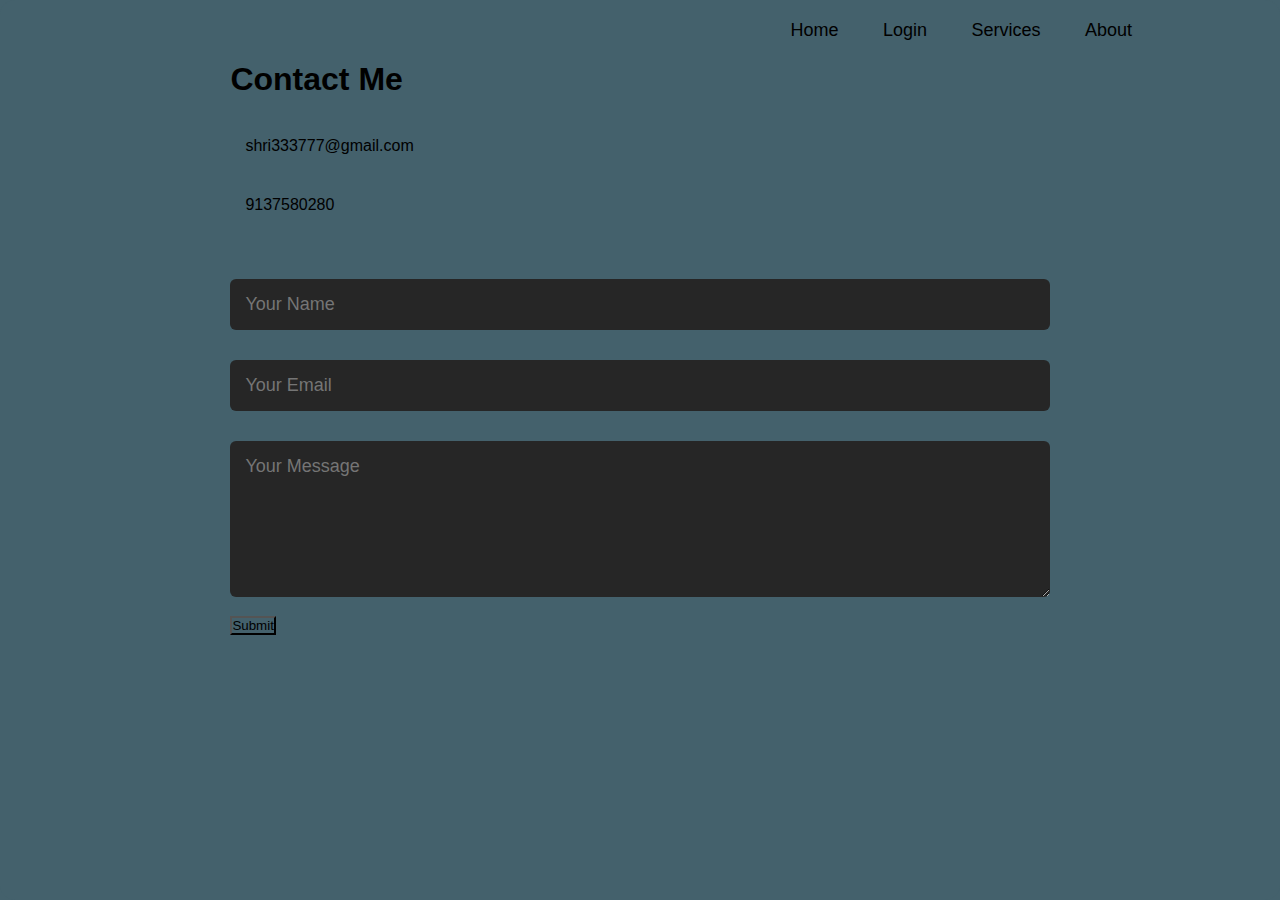
==== contact.html @ 8cc23b9b "index.html" ====
<!DOCTYPE html>
<html lang="en">
<head>
    <meta charset="UTF-8">
    <meta name="viewport" content="width=device-width, initial-scale=1.0">
    <title>Car</title>
    <link rel="stylesheet" href="style.css">
    <script src="https://kit.fontawesome.com/60bed24f09.js" crossorigin="anonymous"></script>
</head>
<body>
    
  <div id="header">
  <div class="container">
    <nav>
        <img src="" class="logo">
        <ul id="sidemenu">
            <li><a href="index.html">Home</a></li>
            <li><a href="login.html">Login</a></li>
               <li> <a href="#services">Services</a></li>
               <li><a href="#" class="link">About</a></li>
               <i class="fas fa-times" onclick="closemenu()"></i>
        </ul>
        <i class="fas fa-bars" onclick="openmenu()"></i>
    </nav>
    
<div id="contact">
    <div class="container">
        <div class="row">
            <div class="contact-left">
                <h1 class="sub-title">Contact Me</h1>
                <p><i class="fas fa-paper-plane"></i>shri333777@gmail.com</p>
                <p><i class="fas fa-phone-square-alt"></i>9137580280</p>
                <div class="social-icons">
                    <a href="https://www.facebook.com/shree.kasaudhan.5?mibextid=ZbWKwL"><i class="fa-brands fa-facebook"></i></a>
                    <a href="https://twitter.com/RiyaKasaudhan4?t=gZ8zczpO07jaPARNVsRw5Q&s=09"><i class="fa-brands fa-twitter-square"></i></a>
                    <a href="https://instagram.com/riya.kasaudhan_9137?utm_source=qr&igshid=MzNlNGNkZWQ4Mg%3D%3D"><i class="fa-brands fa-instagram"></i></a>
                    <a href="https://www.linkedin.com/in/riya-kasaudhan-25b168221/"><i class="fa-brands fa-linkedin"></i></a>
                    <a href="https://github.com/Riyasans"><i class="fa-brands fa-github"></i></a>
                </div>

            </div>
            <div class="contact-right">
                <form name="submit-to-google-sheet">
                    <input type ="text" name ="Name" placeholder="Your Name" required>
                    <input type="email" name ="email" placeholder="Your Email" required>
                    <textarea name="Message"  rows="6" placeholder="Your Message"></textarea>
                    <button type="submit" class="btn btn2">Submit</button>
                </form>
               
            </div>
        </div>
    </div>
     

<script>
    var tablinks = document.getElementsByClassName("tab-links");
    var tabcontents = document.getElementsByClassName("tab-contents");

    function opentab(tabname){
        for(tablink of tablinks){
            tablink.classList.remove("active-link");
        }

        for(tabcontent of tabcontents){
            tabcontent.classList.remove("active-tab");
        }
        event.currentTarget.classList.add("active-link");
        document.getElementById(tabname).classList.add("active-tab");
    }

</script>

<script>
    var sidemenu = document.getElementById("sidemenu");

    function openmenu(){
        sidemenu.style.right ="0";
    }
    function closemenu(){
        sidemenu.style.right = "-200px"
    }
   


    form.addEventListener('submit', e => {
      e.preventDefault()
      fetch(scriptURL, { method: 'POST', body: new FormData(form)})
        .then(response => {
            msg.innerHTML ="Message sent successfully"
        setTimeout(function(){
            msg.innerHTML = ""
        }, 5000)
        form.reset()
        })
        .catch(error => console.error('Error!', error.message))
    })
  </script>

</body>
</html>
---- style.css ----
*{
    margin: 0;
    padding: 0;
    font-family: 'poppins', sans-serif;
    box-sizing: border-box;
}
html{
    scroll-behavior: smooth;
}
body {
    background:rgb(68, 97, 108);
    color:black;
}
#header{
    background-color:rgb(68, 97, 108);
    width: 100%;
    height: 100vh;
    background-size:70vh 70vh;
    background-repeat:no-repeat;
    border-radius: 15px;
    background-position:right;
}
.container{
    padding:  10px 10%;
}
nav{
    display: flex;
    align-items: center;
    justify-content: space-between;
    flex-wrap: wrap;
}
.logo{
    width: 140px;
}

nav ul li{
    display: inline-block;
    list-style: none;
    margin:  10px 20px;
}
nav ul li a {
    color:black;
    text-decoration: none;
    font-size: 18px;
    position: relative;
}
nav ul li a::after{
    content: '';
    width: 0;
    height: 3px;
    background:white;
    position: absolute;
    left: 0;
    bottom:-6px ;
    transition: 0.5s;
}
nav ul li a:hover::after{
    width: 100%;
}
.header-text{
    margin-top: 20%;
    font-size: 30px;
    
}
.header-text h1{
    font-size: 60px;
    margin-top: 20px;
}
.header-text h1 span{
    color: white;
}



/*-----contact----*/
.contact-left{
    flex-basis: 35%;
}
.contact-right{
    flex-basis: 60%;
}
.contact-left p{
    margin-top: 30px;
}
.contact-left p i{
    color: #bda984;
    margin-right: 15px;
    font-size: 25px;
}
.social-icons{
    margin-top: 30px;

}
.social-icons a{
    text-decoration: none;
    font-size: 30px;
    margin-right:15px;
    color:#bda984;
    display: inline-block;
    transition: transform 0.5s;
}
.social-icons a:hover{
color: white;
transform: translateY(-5px);
}
.btn.btn2{
display: inline-block;
background:rgb(68, 97, 108);
transition: background 0.5s ;

}
.btn.btn2:hover{
    background:#bda984;
}
.contact-right form{
    width: 100%;
}
form input,form textarea{
    width: 100%;
    border: 0;
    outline: none;
    background:#262626;
    ;padding: 15px;
    margin: 15px 0;
    color: #bda984;
    font-size: 18px;
    border-radius: 6px;
}
form btn2{
    padding: 14px 60px;
    font-size: 18px;
    margin-top: 20px;
    cursor: pointer;

}

/*css for small screen*/
nav .fas{
    display: none;
}

@media only screen and (max-width: 600px){
    #header{
        background-image: url("Lovepik_com-610438392-Office\ secretary\,\ young\ lady\,\ knocking\ on\ computer\,\ laughing\ at\ .png");
    }

    .header-text{
        margin-top: 100%;
        font-size: 16px;
    }
    .header-text h1{
        font-size: 30px;
    }
    nav .fas{
        display: block;
        font-size: 25px;
    }
    nav ul{
        background: white;
        position: fixed;
        top: 0;
        right: -200;
        width: 200px;
        height: 100vh;
        padding-top: 50px;
        z-index: 2;
        transition:right 0.5s;
    }

    nav ul li{
        display: block;
        margin: 25px;
    }
    nav ul .fas{
        position: absolute;
        top: 25px;
        left: 25px;
        cursor: pointer;
    }

    .sub-title{
        font-size: 40px;
    }
    .about-col-1,.about-col-2{
        flex-basis: 100%;
    }
    .about-col-1{
        margin-bottom: 30px;
    }
    .about-col-2{
        font-size: 14px;
    }
    .tab-links{
        font-size: 16px;
        margin-right: 20px;
    }
    .contact-left, .contact-right{
        flex-basis:100% ;
    }
}
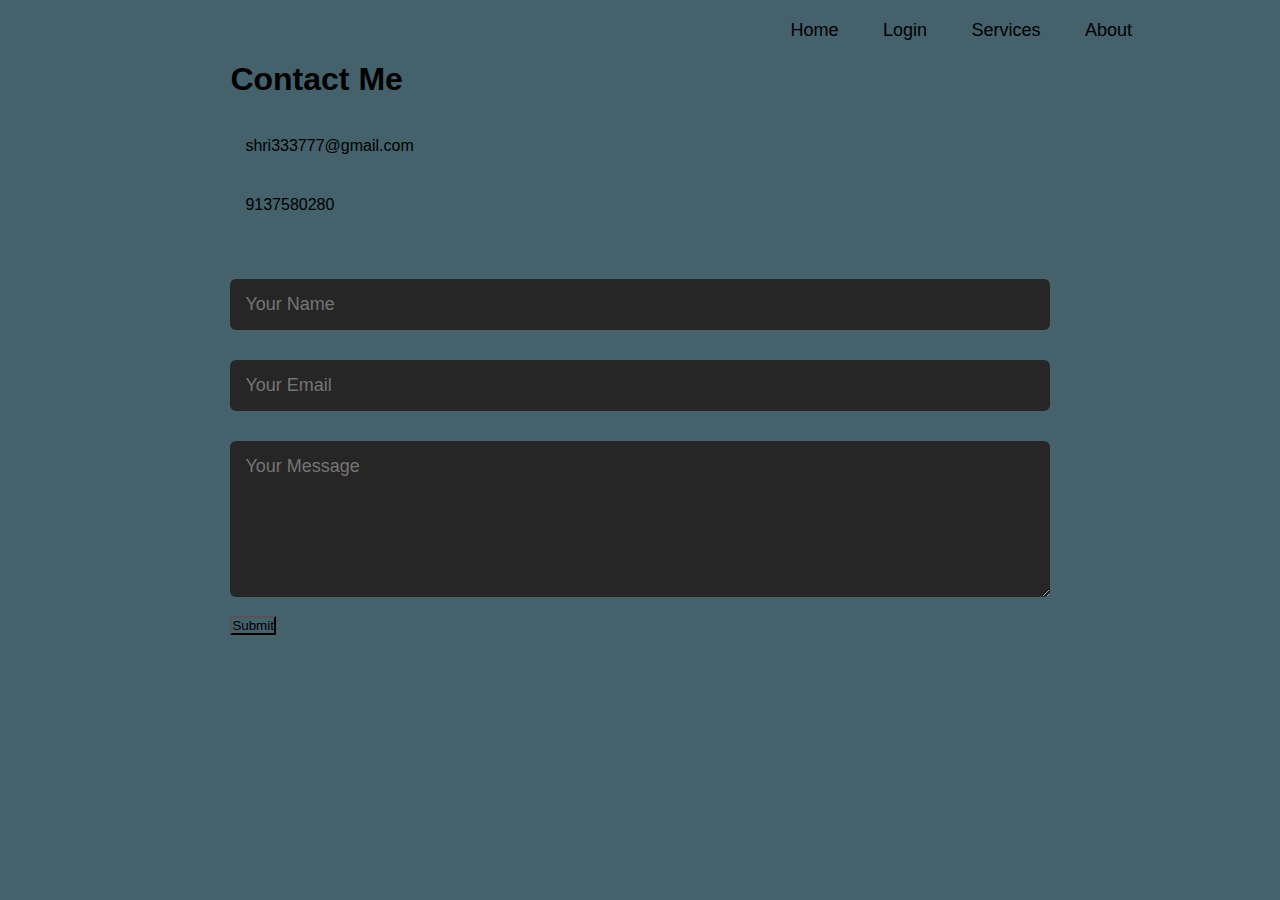
==== commit af7d3bed: "index.html" ====
--- a/contact.html
+++ b/contact.html
@@ -4,7 +4,7 @@
     <meta charset="UTF-8">
     <meta name="viewport" content="width=device-width, initial-scale=1.0">
     <title>Car</title>
-    <link rel="stylesheet" href="style.css">
+    <link rel="stylesheet" href="contact.css">
     <script src="https://kit.fontawesome.com/60bed24f09.js" crossorigin="anonymous"></script>
 </head>
 <body>
--- a/contact.css
+++ b/contact.css
@@ -0,0 +1,326 @@
+*{
+    margin: 0;
+    padding: 0;
+    font-family: 'poppins', sans-serif;
+    box-sizing: border-box;
+}
+html{
+    scroll-behavior: smooth;
+}
+body {
+    background:rgb(68, 97, 108);
+    color:black;
+}
+#header{
+    background-color:rgb(68, 97, 108);
+    width: 100%;
+    height: 100vh;
+    background-size:70vh 70vh;
+    background-repeat:no-repeat;
+    
+    
+}
+.container{
+    padding:  10px 10%;
+}
+nav{
+    display: flex;
+    align-items: center;
+    justify-content: space-between;
+    flex-wrap: wrap;
+}
+.logo{
+    width: 140px;
+}
+
+nav ul li{
+    display: inline-block;
+    list-style: none;
+    margin:  10px 20px;
+}
+nav ul li a {
+    color:black;
+    text-decoration: none;
+    font-size: 18px;
+    position: relative;
+}
+nav ul li a::after{
+    content: '';
+    width: 0;
+    height: 3px;
+    background:white;
+    position: absolute;
+    left: 0;
+    bottom:-6px ;
+    transition: 0.5s;
+}
+nav ul li a:hover::after{
+    width: 100%;
+}
+.header-text{
+    margin-top: 20%;
+    font-size: 30px;
+    
+}
+.header-text h1{
+    font-size: 60px;
+    margin-top: 20px;
+}
+.header-text h1 span{
+    color: white;
+}
+
+
+#services{
+    padding: 30px 0;
+
+}
+.services-list{
+    display:  grid;
+    grid-template-columns: repeat(auto-fit,minmax(250px,1fr));
+    grid-gap:40px;
+    margin-top:50px ;
+}
+.services-list div{
+    background: #bda984;
+    padding: 40px;
+    font-size: 13px;
+    font-weight: 300;
+    border-radius: 10px;
+    transition: background 0.5s, transform 0.5s; 
+}
+.services-list div i{
+    font-size: 50px;
+    margin-bottom: 30px;
+}
+.services-list div h2{
+    font-size: 30px;
+    font-weight: 500;
+    margin-bottom: 15px
+}
+.services-list div a{
+    text-decoration: none;
+    color: black;
+    font-size: 12px;
+    margin-top: 20px;
+    display: inline-block;
+}
+.services-list div:hover{
+    background:white;
+    transform: translateY(-10px);
+}
+
+/*-----contact----*/
+.contact-left{
+    flex-basis: 35%;
+}
+.contact-right{
+    flex-basis: 60%;
+}
+.contact-left p{
+    margin-top: 30px;
+}
+.contact-left p i{
+    color: #bda984;
+    margin-right: 15px;
+    font-size: 25px;
+}
+.social-icons{
+    margin-top: 30px;
+
+}
+.social-icons a{
+    text-decoration: none;
+    font-size: 30px;
+    margin-right:15px;
+    color:#bda984;
+    display: inline-block;
+    transition: transform 0.5s;
+}
+.social-icons a:hover{
+color: white;
+transform: translateY(-5px);
+}
+.btn.btn2{
+display: inline-block;
+background:rgb(68, 97, 108);
+transition: background 0.5s ;
+
+}
+.btn.btn2:hover{
+    background:#bda984;
+}
+.contact-right form{
+    width: 100%;
+}
+form input,form textarea{
+    width: 100%;
+    border: 0;
+    outline: none;
+    background:#262626;
+    ;padding: 15px;
+    margin: 15px 0;
+    color: #bda984;
+    font-size: 18px;
+    border-radius: 6px;
+}
+form btn2{
+    padding: 14px 60px;
+    font-size: 18px;
+    margin-top: 20px;
+    cursor: pointer;
+
+}
+
+/*css for small screen*/
+nav .fas{
+    display: none;
+}
+
+@media only screen and (max-width: 600px){
+    #header{
+        background-image: url("");
+    }
+
+    .header-text{
+        margin-top: 100%;
+        font-size: 16px;
+    }
+    .header-text h1{
+        font-size: 30px;
+    }
+    nav .fas{
+        display: block;
+        font-size: 25px;
+    }
+    nav ul{
+        background: white;
+        position: fixed;
+        top: 0;
+        right: -200;
+        width: 200px;
+        height: 100vh;
+        padding-top: 50px;
+        z-index: 2;
+        transition:right 0.5s;
+    }
+
+    nav ul li{
+        display: block;
+        margin: 25px;
+    }
+    nav ul .fas{
+        position: absolute;
+        top: 25px;
+        left: 25px;
+        cursor: pointer;
+    }
+
+    .sub-title{
+        font-size: 40px;
+    }
+    .about-col-1,.about-col-2{
+        flex-basis: 100%;
+    }
+    .about-col-1{
+        margin-bottom: 30px;
+    }
+    .about-col-2{
+        font-size: 14px;
+    }
+    .tab-links{
+        font-size: 16px;
+        margin-right: 20px;
+    }
+    .contact-left, .contact-right{
+        flex-basis:100% ;
+    }
+
+    #portfolio{
+        padding: 50px 0;
+    
+    }
+    .work-list{
+        display:  grid;
+        grid-template-columns: repeat(auto-fit,minmax(250px,1fr));
+        grid-gap:40px;
+        margin-top: 50px;
+    }
+    .work{
+        border-radius: 10px;
+        position: relative;
+        overflow: hidden;
+    }
+    .work img{
+        width: 100%;
+        border-radius:10px ;
+        display: block;
+        transition: transform 0.5s;
+    }
+    .layer{
+        width: 100%;
+        height: 0;
+        background: linear-gradient(rgba(0,0,0,0.6),white);
+        border-radius: 10px;
+        position: absolute;
+        left: 0;
+        bottom: 0;
+        overflow: hidden;
+        display: flex;
+        align-items: center;
+        justify-content: center;
+        flex-direction: column;
+        padding: 0,40px;
+        text-align: center;
+        font-size: 14px;
+        transition: height 0.5s ;
+    
+    }
+    .layer i{
+        color:black;
+    }
+    .layer h3{
+        margin-bottom: 20px;
+        font-weight: 500;
+    
+    }
+    .layer a{
+        margin-top: 20px;
+        color: white;
+        text-decoration: none;
+        font-size: 18px;
+        line-height: 60px;
+        background: #fff;
+        width: 60px;
+        height: 60px;
+        border-radius: 50%;
+        text-align: center;
+    }
+    .work:hover img{
+        transform: scale(1.1);
+    
+    }
+    .work:hover .layer{
+        height: 100%;
+    }
+    .btn{
+        display: block;
+        margin: 50px auto;
+        width: fit-content;
+        border: 1px solid black;
+        padding: 14px 50px;
+        border-radius: 6px;
+        text-decoration: none;
+        color:black;
+        transition: background 0.5s ;
+    }
+    .btn:hover{
+        background:white;
+    }
+}
+
+
+
+
+
+
